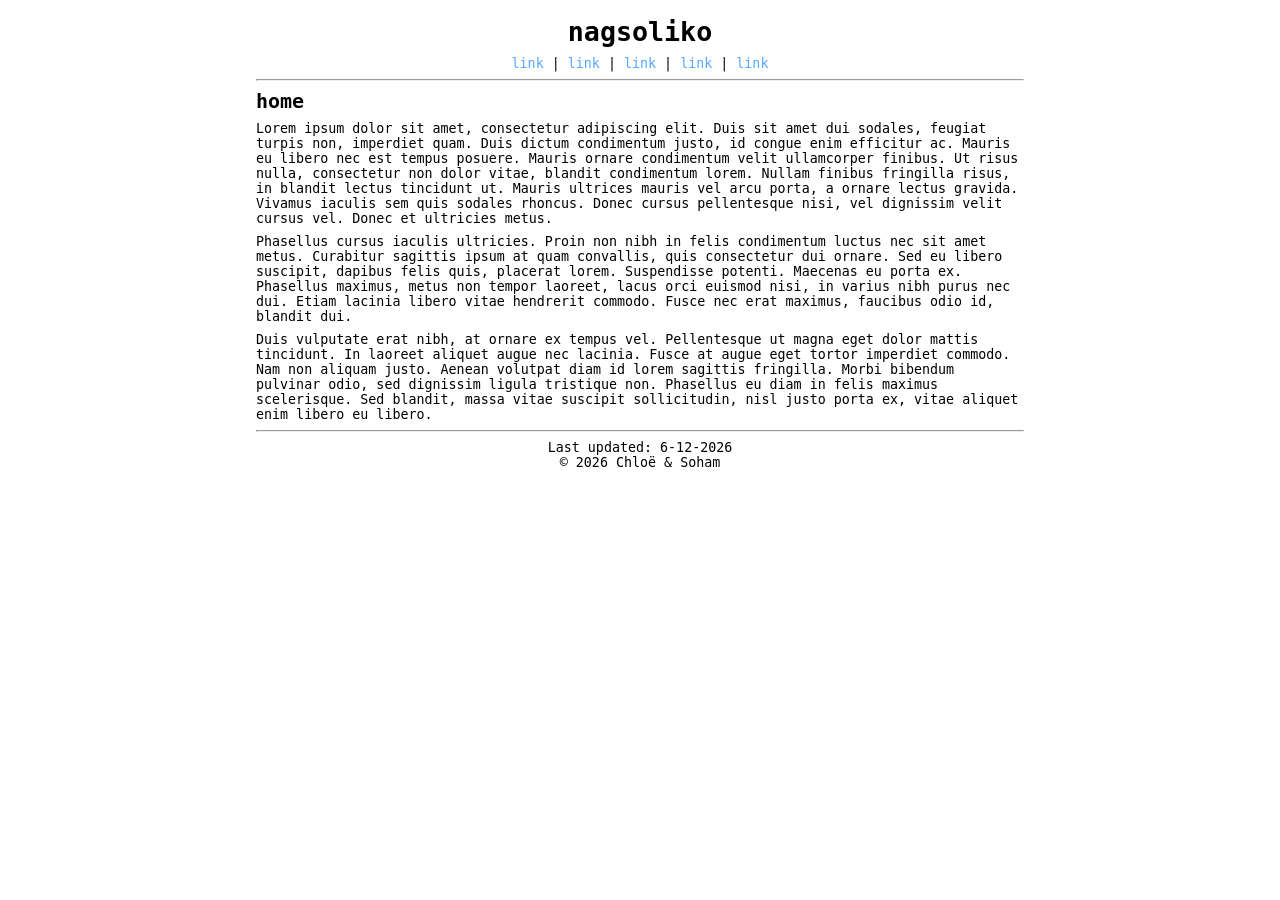
==== index.html @ e413e3a0 "Update index.html many changes for simplification" ====
<!DOCTYPE html>
<html lang="en">

<head>
    <meta charset="utf-8">
    <title>nagsoliko</title>
    <meta name="viewport" content="width=device-width, initial-scale=1">
    <meta name="description" content="sohcchakoli homepage">
    <link rel="stylesheet" href="style.css">
</head>

<body>
    <div class="header">
        <h1>nagsoliko</h1>
        <a href="">link</a> | <a href="">link</a> | <a href="">link</a> | <a href="">link</a> | <a href="">link</a>
    </div>
    <hr>
    <section>
        <h1>home</h1>
        <p>Lorem ipsum dolor sit amet, consectetur adipiscing elit. Duis sit amet dui sodales, feugiat turpis non, imperdiet quam. Duis dictum condimentum justo, id congue enim efficitur ac. Mauris eu libero nec est tempus posuere. Mauris ornare condimentum
            velit ullamcorper finibus. Ut risus nulla, consectetur non dolor vitae, blandit condimentum lorem. Nullam finibus fringilla risus, in blandit lectus tincidunt ut. Mauris ultrices mauris vel arcu porta, a ornare lectus gravida. Vivamus iaculis
            sem quis sodales rhoncus. Donec cursus pellentesque nisi, vel dignissim velit cursus vel. Donec et ultricies metus.</p>
        <p>Phasellus cursus iaculis ultricies. Proin non nibh in felis condimentum luctus nec sit amet metus. Curabitur sagittis ipsum at quam convallis, quis consectetur dui ornare. Sed eu libero suscipit, dapibus felis quis, placerat lorem. Suspendisse
            potenti. Maecenas eu porta ex. Phasellus maximus, metus non tempor laoreet, lacus orci euismod nisi, in varius nibh purus nec dui. Etiam lacinia libero vitae hendrerit commodo. Fusce nec erat maximus, faucibus odio id, blandit dui.</p>
        <p>Duis vulputate erat nibh, at ornare ex tempus vel. Pellentesque ut magna eget dolor mattis tincidunt. In laoreet aliquet augue nec lacinia. Fusce at augue eget tortor imperdiet commodo. Nam non aliquam justo. Aenean volutpat diam id lorem sagittis
            fringilla. Morbi bibendum pulvinar odio, sed dignissim ligula tristique non. Phasellus eu diam in felis maximus scelerisque. Sed blandit, massa vitae suscipit sollicitudin, nisl justo porta ex, vitae aliquet enim libero eu libero.
        </p>
    </section>
    <hr>
    <div class="footer">
        Last updated:
        <script type="text/javascript">
            document.write((new Date().getDate()) + "-" + (new Date().getMonth() + 1) + "-" + (new Date().getFullYear()));
        </script><br> &copy;
        <script type="text/javascript">
            document.write(new Date().getFullYear());
        </script> Chloë & Soham
    </div>
</body>

</html>
---- style.css ----
* {
    margin: 0;
}

body {
    min-width: 288px;
    max-width: 768px;
    margin: 16px auto;
    padding: 0 16px;
    font-family: monospace;
    font-size: 10pt;
}

a {
    text-decoration: none;
}

a,
a:visited {
    color: #58a6ff;
}

a:hover,
a:focus {
    color: #8e96f0;
    text-decoration: none;
}

ol li,
ul li {
    margin: 4px 0;
}

h1,
h2,
h3,
h4,
h5,
h6,
p,
ol,
ul,
hr {
    margin: 8px 0;
}

h1,
h2,
h3 {
    line-height: 1.2
}

.header {
    text-align: center;
    justify-content: center;
}

.footer {
    text-align: center;
    justify-content: center;
}

@media (prefers-color-scheme: dark) {
    body {
        color: #c9d1d9;
        background: #0d1117
    }
    a:link {
        color: #58a6ff
    }
    a:visited {
        color: #8e96f0
    }
}
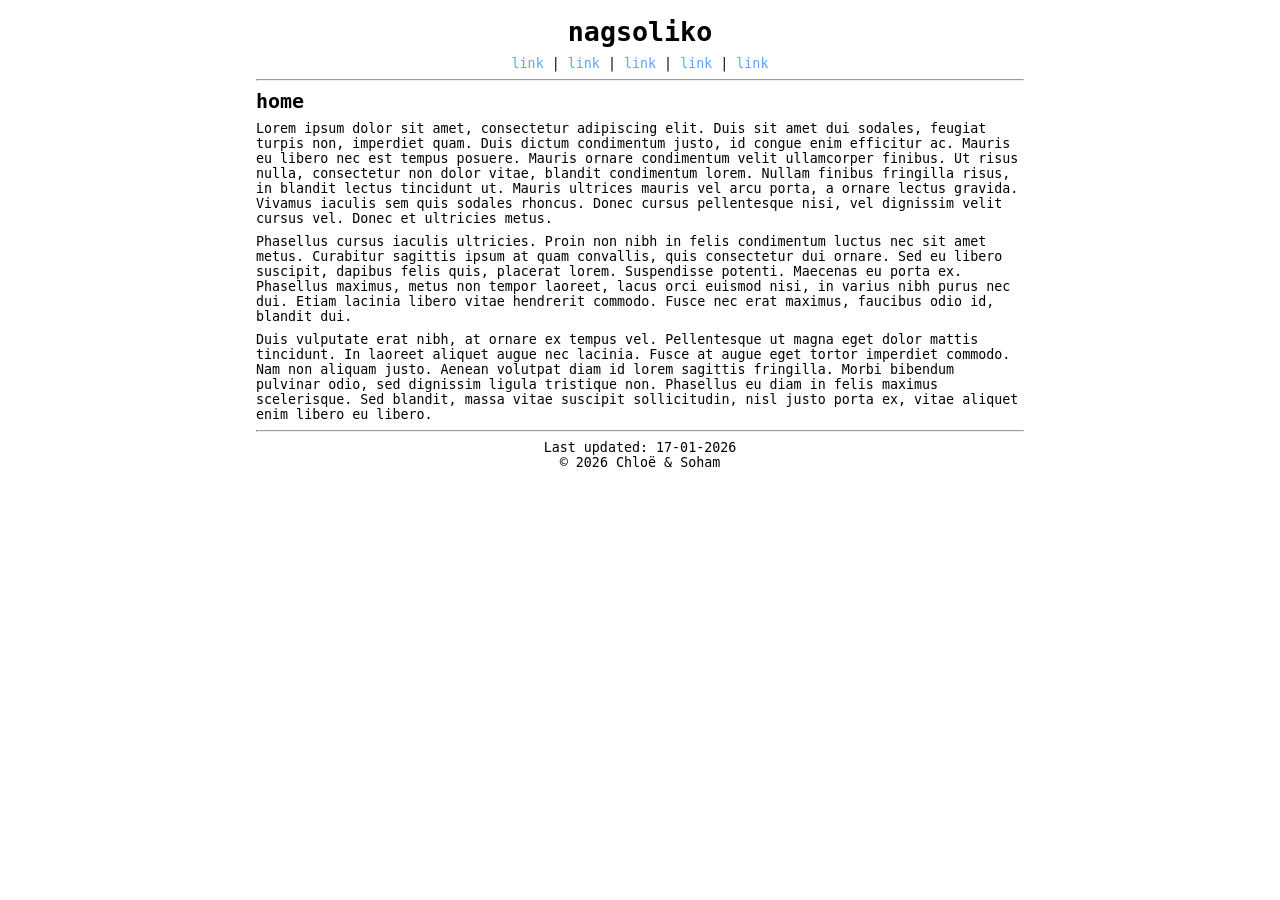
==== commit 87d6f9de: "Update index.html fixed date" ====
--- a/index.html
+++ b/index.html
@@ -28,10 +28,7 @@
     </section>
     <hr>
     <div class="footer">
-        Last updated:
-        <script type="text/javascript">
-            document.write((new Date().getDate()) + "-" + (new Date().getMonth() + 1) + "-" + (new Date().getFullYear()));
-        </script><br> &copy;
+        Last updated: 17-01-2026 <br> &copy;
         <script type="text/javascript">
             document.write(new Date().getFullYear());
         </script> Chloë & Soham
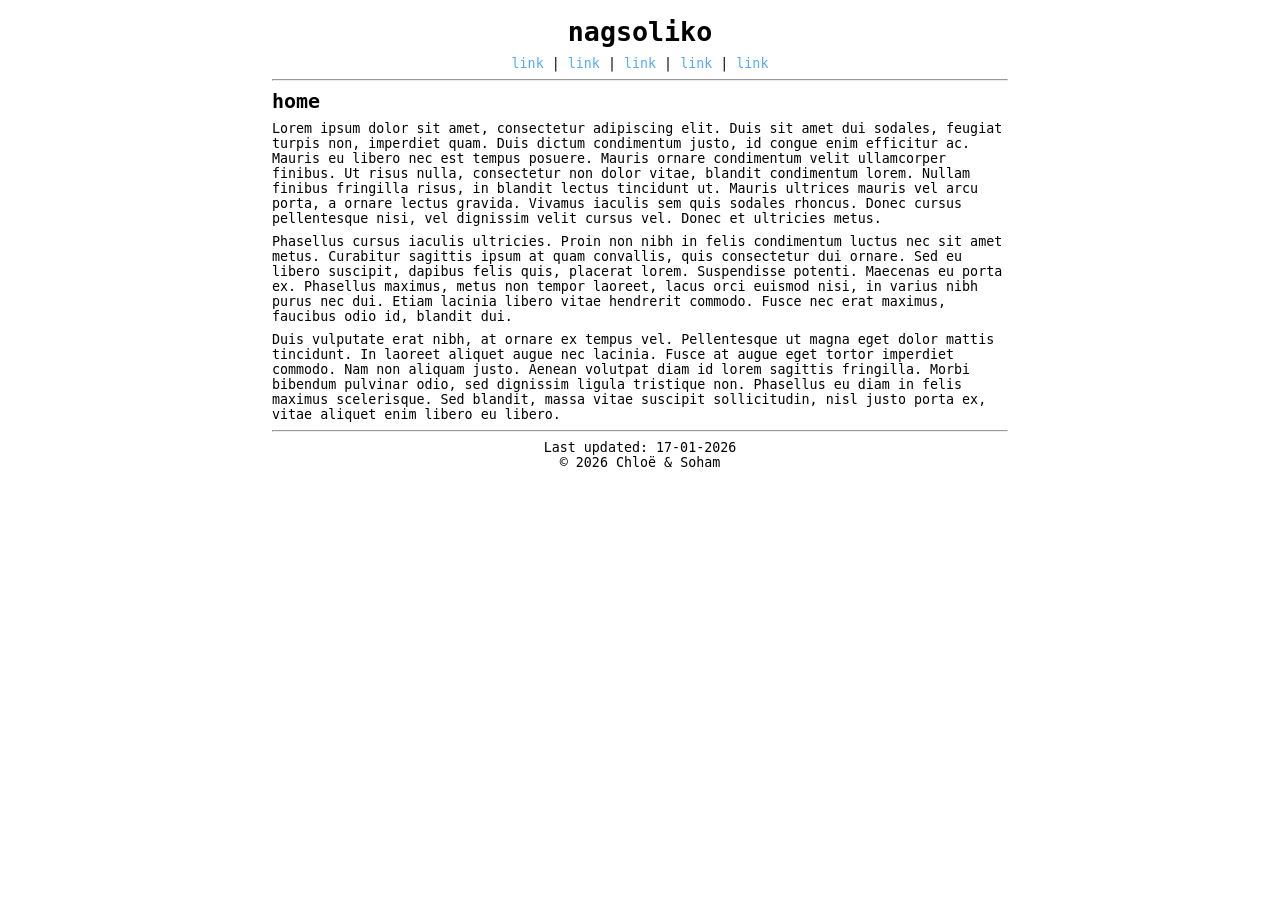
==== commit 973db7b1: "Update index.html fixed css path" ====
--- a/index.html
+++ b/index.html
@@ -6,7 +6,7 @@
     <title>nagsoliko</title>
     <meta name="viewport" content="width=device-width, initial-scale=1">
     <meta name="description" content="sohcchakoli homepage">
-    <link rel="stylesheet" href="style.css">
+    <link rel="stylesheet" href="./style.css">
 </head>
 
 <body>
@@ -36,3 +36,4 @@
 </body>
 
 </html>
+
--- a/style.css
+++ b/style.css
@@ -1,5 +1,6 @@
 * {
     margin: 0;
+    box-sizing: border-box;
 }
 
 body {
@@ -72,3 +73,4 @@
         color: #8e96f0
     }
 }
+
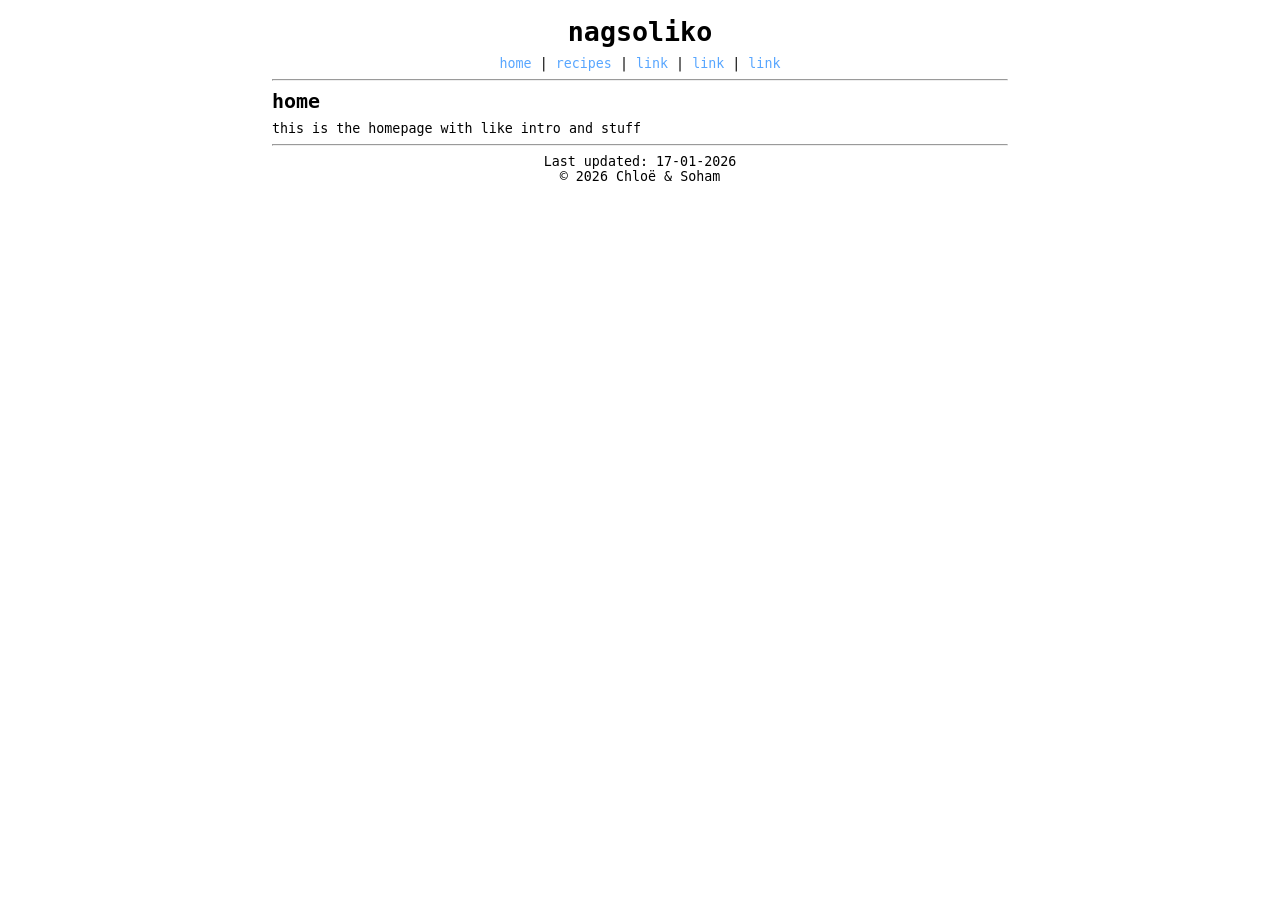
==== commit c69740f0: "Update index.html" ====
--- a/index.html
+++ b/index.html
@@ -6,29 +6,25 @@
     <title>nagsoliko</title>
     <meta name="viewport" content="width=device-width, initial-scale=1">
     <meta name="description" content="sohcchakoli homepage">
-    <link rel="stylesheet" href="./style.css">
+    <link rel="stylesheet" href="style.css">
 </head>
 
 <body>
     <div class="header">
         <h1>nagsoliko</h1>
-        <a href="">link</a> | <a href="">link</a> | <a href="">link</a> | <a href="">link</a> | <a href="">link</a>
+        <a href="index.html">home</a> | <a href="pages/recipes.html">recipes</a> | <a href="">link</a> | <a href="">link</a> | <a href="">link</a>
+        <hr>
     </div>
-    <hr>
+
     <section>
         <h1>home</h1>
-        <p>Lorem ipsum dolor sit amet, consectetur adipiscing elit. Duis sit amet dui sodales, feugiat turpis non, imperdiet quam. Duis dictum condimentum justo, id congue enim efficitur ac. Mauris eu libero nec est tempus posuere. Mauris ornare condimentum
-            velit ullamcorper finibus. Ut risus nulla, consectetur non dolor vitae, blandit condimentum lorem. Nullam finibus fringilla risus, in blandit lectus tincidunt ut. Mauris ultrices mauris vel arcu porta, a ornare lectus gravida. Vivamus iaculis
-            sem quis sodales rhoncus. Donec cursus pellentesque nisi, vel dignissim velit cursus vel. Donec et ultricies metus.</p>
-        <p>Phasellus cursus iaculis ultricies. Proin non nibh in felis condimentum luctus nec sit amet metus. Curabitur sagittis ipsum at quam convallis, quis consectetur dui ornare. Sed eu libero suscipit, dapibus felis quis, placerat lorem. Suspendisse
-            potenti. Maecenas eu porta ex. Phasellus maximus, metus non tempor laoreet, lacus orci euismod nisi, in varius nibh purus nec dui. Etiam lacinia libero vitae hendrerit commodo. Fusce nec erat maximus, faucibus odio id, blandit dui.</p>
-        <p>Duis vulputate erat nibh, at ornare ex tempus vel. Pellentesque ut magna eget dolor mattis tincidunt. In laoreet aliquet augue nec lacinia. Fusce at augue eget tortor imperdiet commodo. Nam non aliquam justo. Aenean volutpat diam id lorem sagittis
-            fringilla. Morbi bibendum pulvinar odio, sed dignissim ligula tristique non. Phasellus eu diam in felis maximus scelerisque. Sed blandit, massa vitae suscipit sollicitudin, nisl justo porta ex, vitae aliquet enim libero eu libero.
+        <p>
+            this is the homepage with like intro and stuff
         </p>
     </section>
-    <hr>
+
     <div class="footer">
-        Last updated: 17-01-2026 <br> &copy;
+        <hr> Last updated: 17-01-2026 <br> &copy;
         <script type="text/javascript">
             document.write(new Date().getFullYear());
         </script> Chloë & Soham
@@ -36,4 +32,3 @@
 </body>
 
 </html>
-
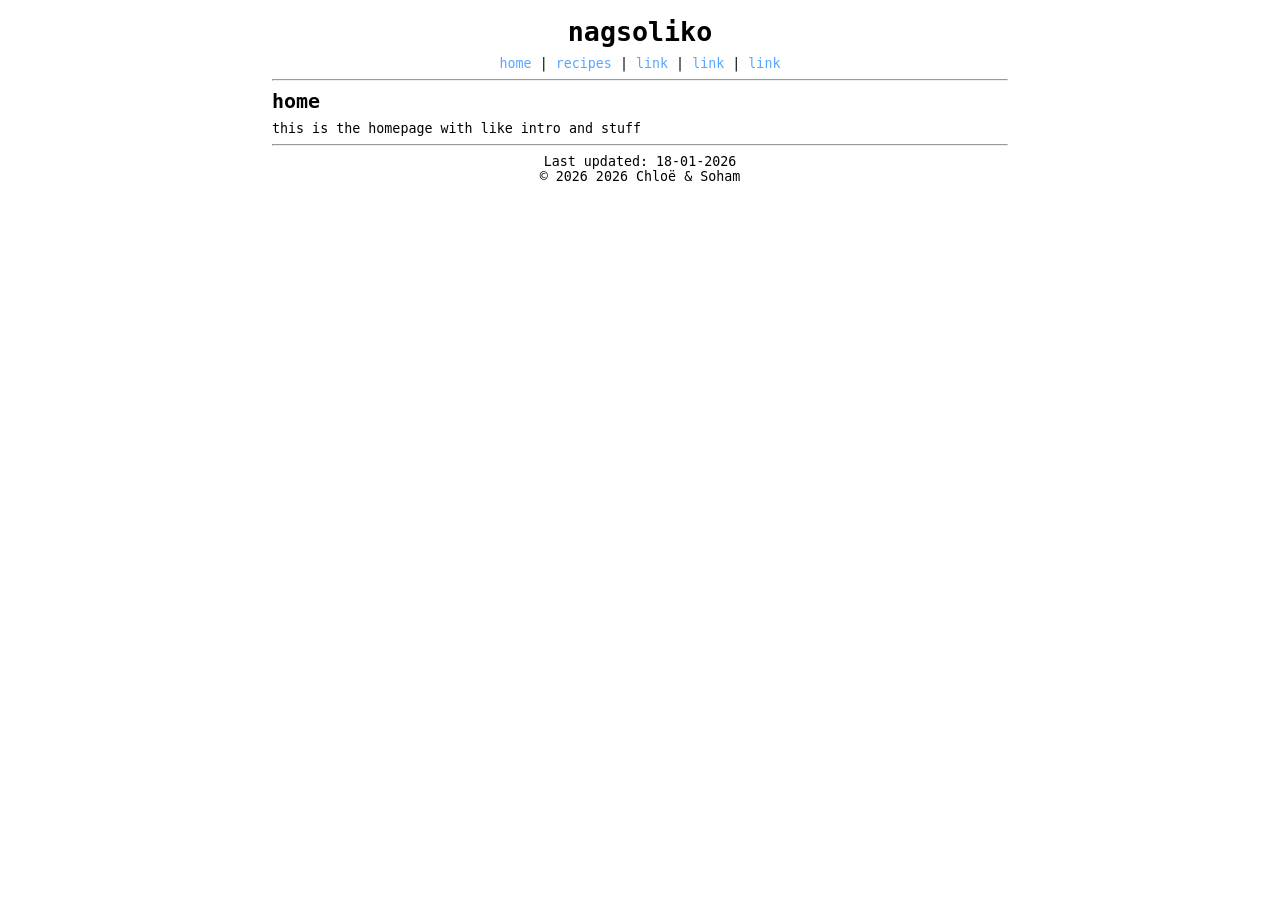
==== commit e7d9fb20: "Update index.html" ====
--- a/index.html
+++ b/index.html
@@ -24,7 +24,7 @@
     </section>
 
     <div class="footer">
-        <hr> Last updated: 17-01-2026 <br> &copy;
+        <hr> Last updated: 18-01-2026 <br> &copy; 2026
         <script type="text/javascript">
             document.write(new Date().getFullYear());
         </script> Chloë & Soham
@@ -32,3 +32,4 @@
 </body>
 
 </html>
+
--- a/style.css
+++ b/style.css
@@ -61,6 +61,15 @@
     justify-content: center;
 }
 
+th,
+td {
+    padding: 4px;
+}
+
+.ingr {
+    text-align: right;
+}
+
 @media (prefers-color-scheme: dark) {
     body {
         color: #c9d1d9;
@@ -69,8 +78,7 @@
     a:link {
         color: #58a6ff
     }
-    a:visited {
+    a:hover {
         color: #8e96f0
     }
 }
-
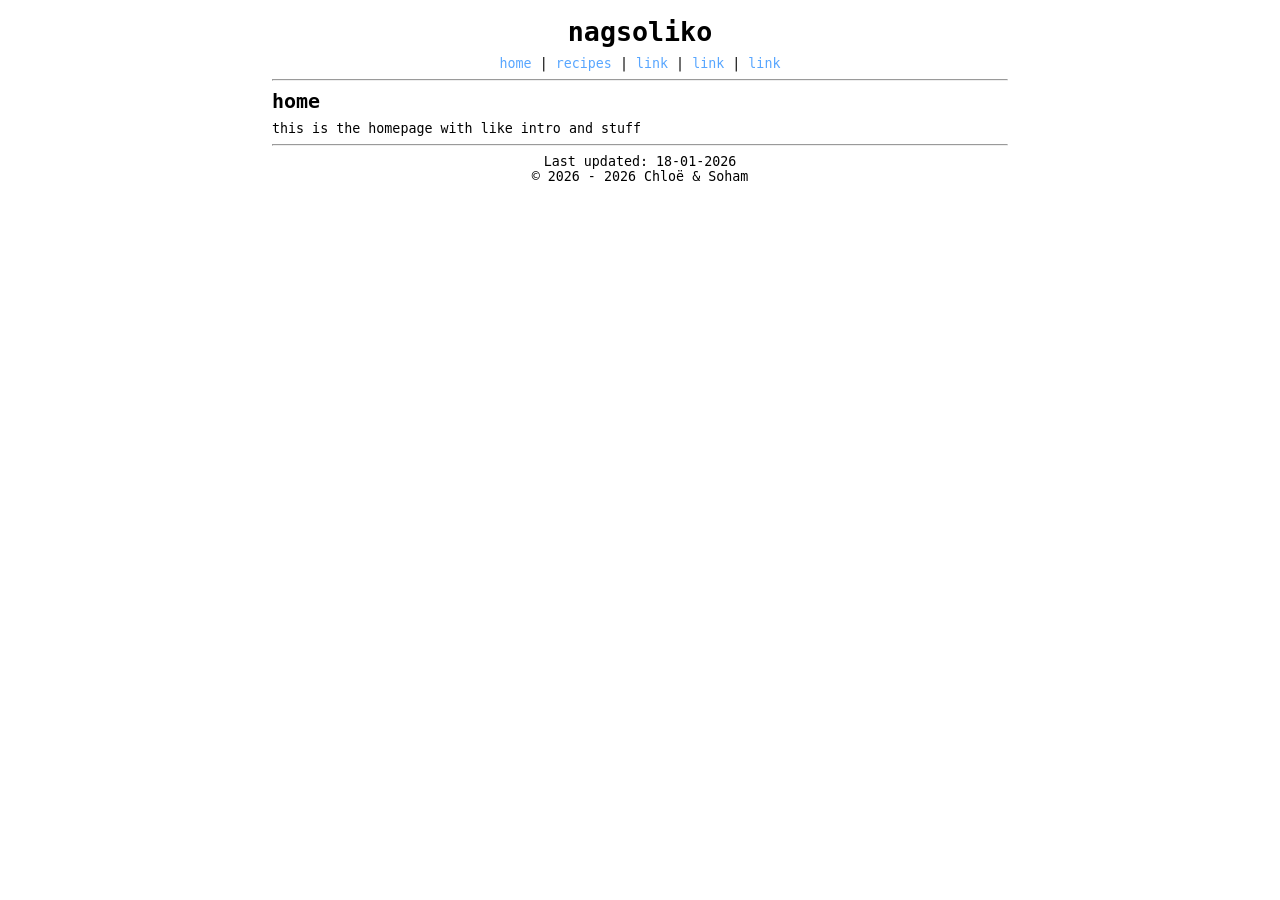
==== commit 6f72e9fa: "Update index.html" ====
--- a/index.html
+++ b/index.html
@@ -24,7 +24,7 @@
     </section>
 
     <div class="footer">
-        <hr> Last updated: 18-01-2026 <br> &copy; 2026
+        <hr> Last updated: 18-01-2026 <br> &copy; 2026 - 
         <script type="text/javascript">
             document.write(new Date().getFullYear());
         </script> Chloë & Soham
@@ -33,3 +33,4 @@
 
 </html>
 
+
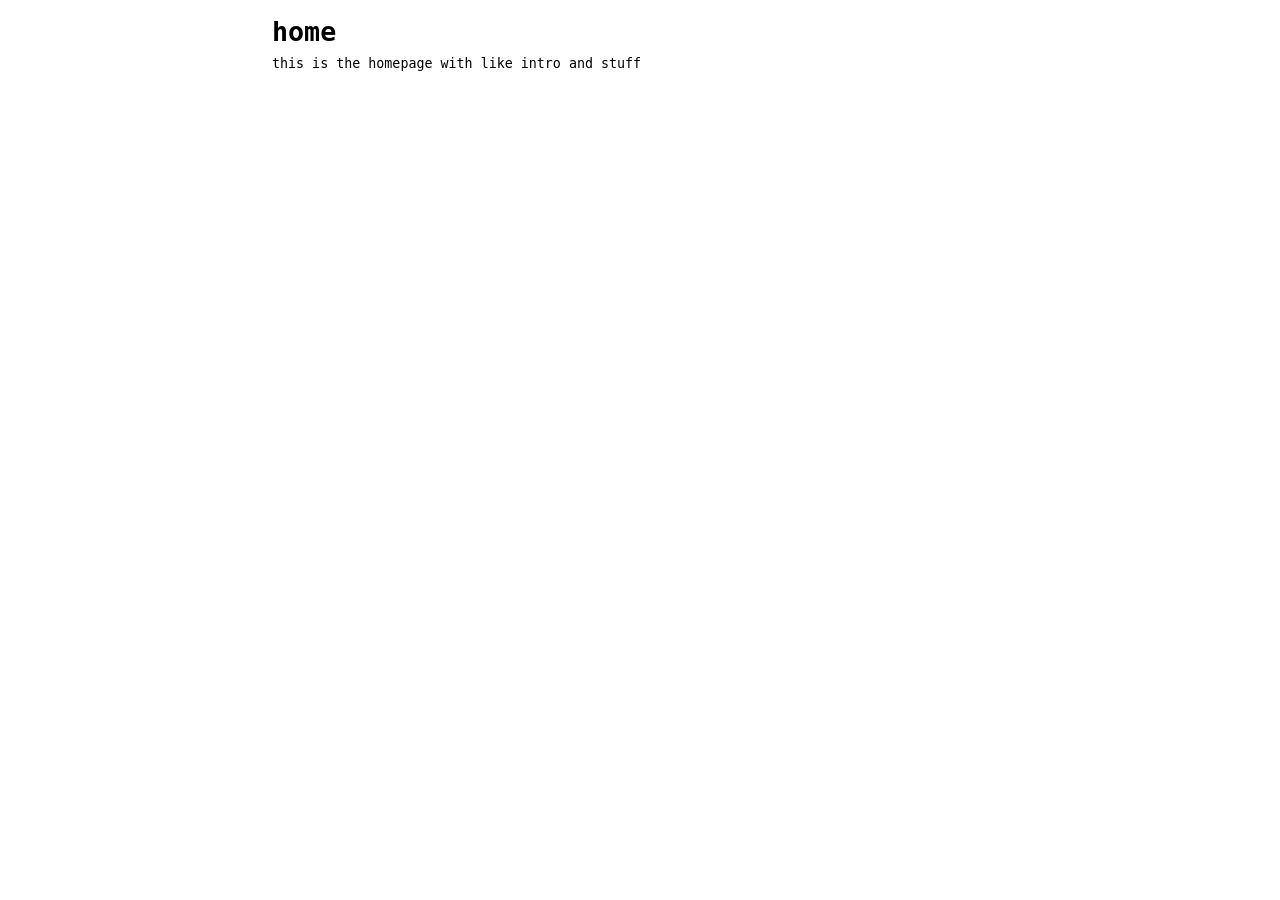
==== commit 2e842b05: "Update index.html adding layout.js" ====
--- a/index.html
+++ b/index.html
@@ -7,30 +7,14 @@
     <meta name="viewport" content="width=device-width, initial-scale=1">
     <meta name="description" content="sohcchakoli homepage">
     <link rel="stylesheet" href="style.css">
+    <script src="layout.js"></script>
 </head>
 
 <body>
-    <div class="header">
-        <h1>nagsoliko</h1>
-        <a href="index.html">home</a> | <a href="pages/recipes.html">recipes</a> | <a href="">link</a> | <a href="">link</a> | <a href="">link</a>
-        <hr>
-    </div>
-
-    <section>
-        <h1>home</h1>
-        <p>
-            this is the homepage with like intro and stuff
-        </p>
-    </section>
-
-    <div class="footer">
-        <hr> Last updated: 18-01-2026 <br> &copy; 2026 - 
-        <script type="text/javascript">
-            document.write(new Date().getFullYear());
-        </script> Chloë & Soham
-    </div>
+    <h1>home</h1>
+    <p>
+        this is the homepage with like intro and stuff
+    </p>
 </body>
 
 </html>
-
-
